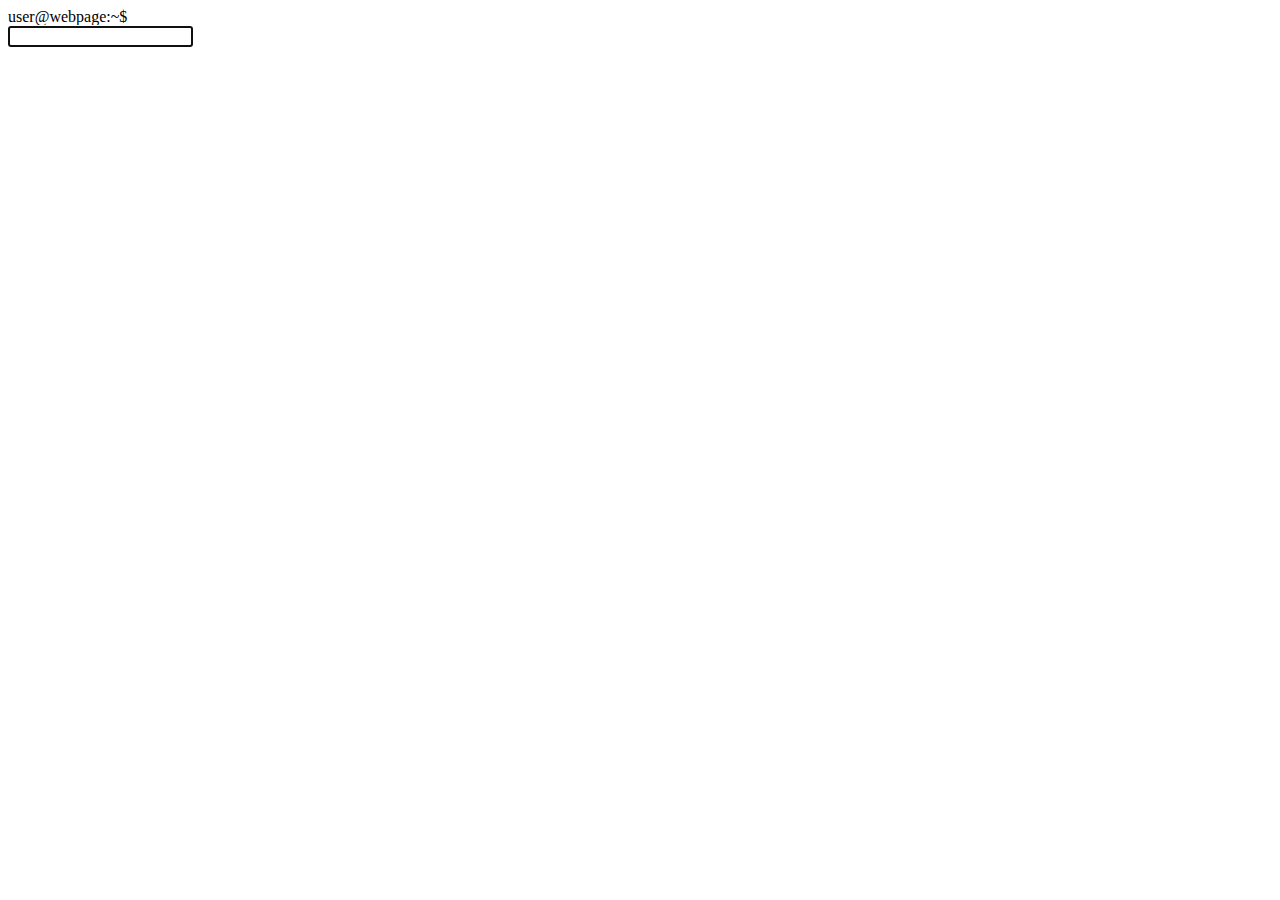
==== term2website/index.html @ f7e43011 "Add files via upload" ====
<!DOCTYPE html>
<html>
  <head>
    <title>Linux Terminal</title>
    <link rel="stylesheet" href="/css/style.css">
  </head>
  <body>
    <div class="terminal">
      <div class="header">
        <span class="red"></span>
        <span class="yellow"></span>
        <span class="green"></span>
      </div>
      <div class="body">
        <div class="prompt">user@webpage:~$ </div>
        <input type="text" id="command-line" autofocus>
      </div>
    </div>
    <script src="/javascript/javascript.js"></script>
  </body>
</html>
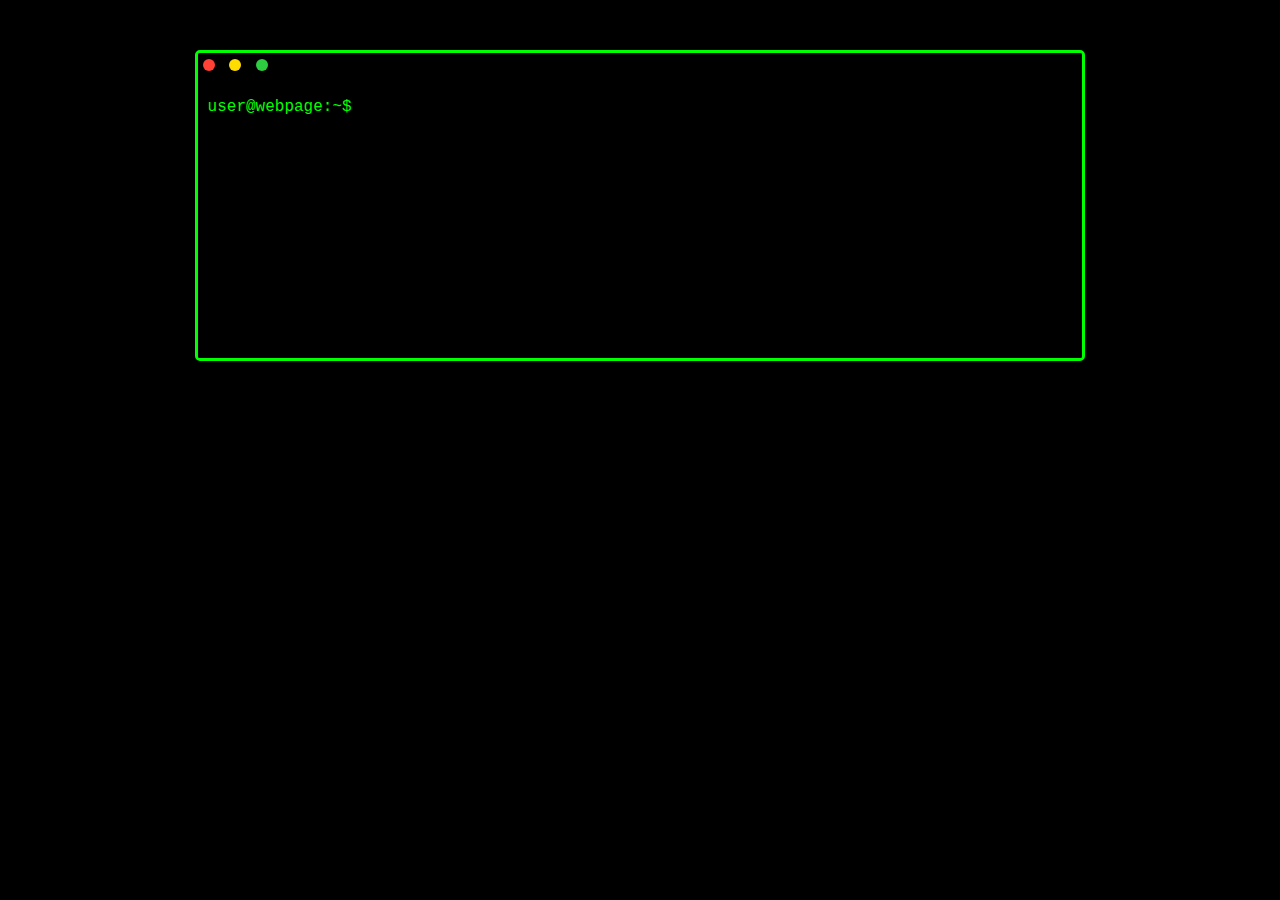
==== commit 62894dc2: "Update index.html" ====
--- a/term2website/index.html
+++ b/term2website/index.html
@@ -2,7 +2,7 @@
 <html>
   <head>
     <title>Linux Terminal</title>
-    <link rel="stylesheet" href="/css/style.css">
+    <link rel="stylesheet" href="../term2website/css/style.css">
   </head>
   <body>
     <div class="terminal">
@@ -16,6 +16,6 @@
         <input type="text" id="command-line" autofocus>
       </div>
     </div>
-    <script src="/javascript/javascript.js"></script>
+    <script src="../term2website/javascript/javascript.js"></script>
   </body>
 </html>
--- a/term2website/css/style.css
+++ b/term2website/css/style.css
@@ -0,0 +1,60 @@
+body {
+    background-color: black;
+    color: #00FF00;
+    font-family: "Courier New", Courier, monospace;
+  } 
+  
+  .terminal {
+    width: 70%;
+    margin: 50px auto;
+    border: 3px solid #00FF00;
+    border-radius: 5px;
+    overflow: hidden;
+  } 
+  
+  .header {
+    height: 25px;
+    background-color: black;
+    padding: 5px;
+  } 
+  
+  .header span {
+    width: 12px;
+    height: 12px;
+    border-radius: 50%;
+    display: inline-block;
+    margin-right: 5px;
+  } 
+  
+  .red {
+    background-color: #FF4136;
+  } 
+  
+  .yellow {
+    background-color: #FFDC00;
+  } 
+  
+  .green {
+    background-color: #2ECC40;
+  } 
+  
+  .body {
+    height: 250px;
+    padding: 10px;
+    background-color: black;
+  } 
+  
+  .prompt {
+    display: inline;
+  } 
+  
+  #command-line {
+    background-color: black;
+    border: none;
+    color: #00FF00;
+    width: 95%;
+    font-family: "Courier New", Courier, monospace;
+    font-size: 18px;
+    outline: none;
+  }
+  